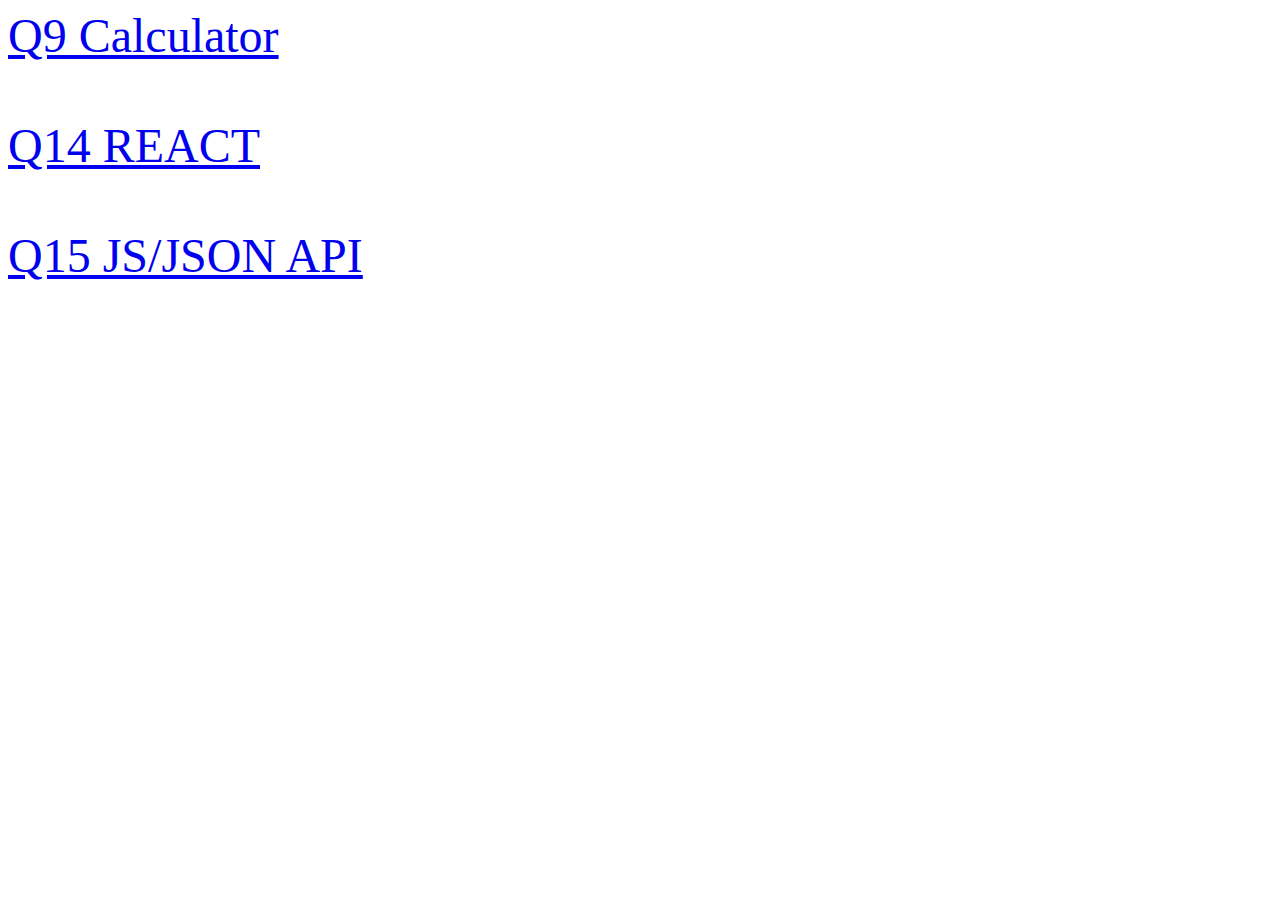
==== index.html @ a4d9b69a "Update index.html" ====
<!DOCTYPE html>
<html lang="en">
<head>
<title>technical test </title
</head>
<link rel="icon" type="image/png" href="https://i.imgur.com/usmiNuN.jpg">
<body>
<font size="100">
<A HREF="calculator.html">Q9 Calculator</A> 
<br><br>
<A HREF="checkAPI.html">Q14 REACT</A> 
<br><br>
<A HREF="callAPI.html">Q15 JS/JSON API</A> 
</body>
</html>
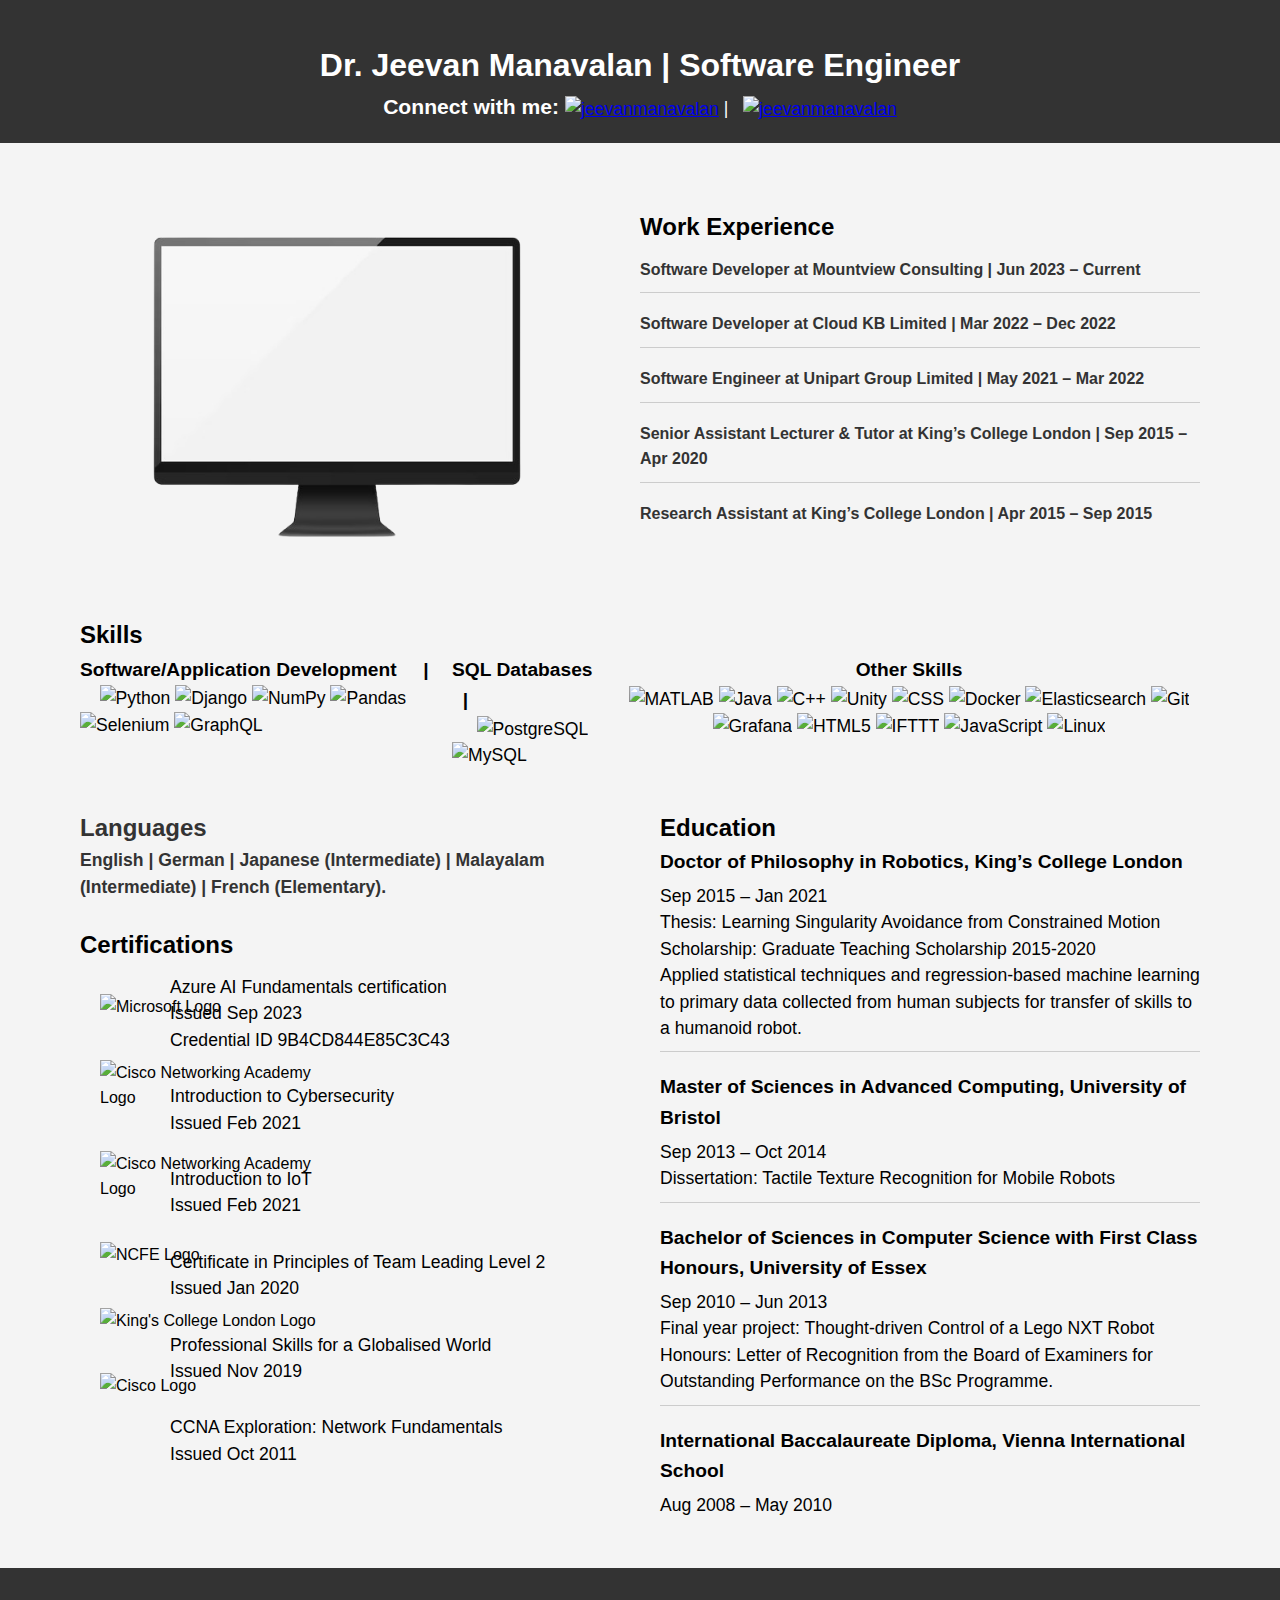
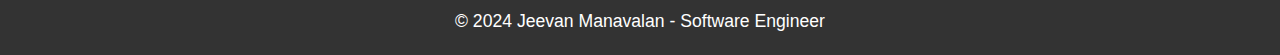
==== commit e5f3eb51: "updating website" ====
--- a/index.html
+++ b/index.html
@@ -1,15 +1,207 @@
 <!DOCTYPE html>
 <html lang="en">
 <head>
-<title>technical test </title
+    <meta charset="UTF-8">
+    <meta name="viewport" content="width=device-width, initial-scale=1.0">
+    <title>Jeevan Manavalan - Software Engineer</title>
+    <link rel="stylesheet" href="styles.css">
 </head>
-<link rel="icon" type="image/png" href="https://i.imgur.com/usmiNuN.jpg">
 <body>
-<font size="100">
-<A HREF="calculator.html">Q9 Calculator</A> 
-<br><br>
-<A HREF="checkAPI.html">Q14 REACT</A> 
-<br><br>
-<A HREF="callAPI.html">Q15 JS/JSON API</A> 
+    <header>
+        <div class="container">
+            <h1>Dr. Jeevan Manavalan | Software Engineer</h1>
+            <h2> </h2>
+        </div>
+        <div>
+            
+            <p>
+                <a id="connect-link">Connect with me: </a>
+                <a href="https://linkedin.com/in/jeevanmanavalan" target="blank"><img align="center" src="https://raw.githubusercontent.com/rahuldkjain/github-profile-readme-generator/master/src/images/icons/Social/linked-in-alt.svg" alt="jeevanmanavalan" height="30" width="40" /></a>
+                | &nbsp;
+                <a href="https://www.youtube.com/c/jeevanmanavalan" target="blank"><img align="center" src="https://raw.githubusercontent.com/rahuldkjain/github-profile-readme-generator/master/src/images/icons/Social/youtube.svg" alt="jeevanmanavalan" height="30" width="40" /></a>
+            </p>
+        </div>
+        
+    </header>
+
+    <div class="container">
+        <div class="banner"></div> <!-- Top banner -->
+    </div>
+    <div class="container">
+        <div class="tv-column">
+            <div class="tv">
+                <div class="screen">
+                    <!-- Embedded YouTube video goes here -->
+                    <iframe width="560" height="315" src="https://www.youtube.com/embed/nafMG2oHnRQ" frameborder="0" allowfullscreen></iframe>
+                </div>
+            </div>
+        </div>
+        
+        <div class="column"  >
+            <br>
+            <h2>Work Experience</h2>
+            <ul class="work-experience-list">
+                <li class="education-entry">Software Developer at Mountview Consulting | Jun 2023 – Current</li>
+                <li class="education-entry">Software Developer at Cloud KB Limited | Mar 2022 – Dec 2022</li>
+                <li class="education-entry">Software Engineer at Unipart Group Limited | May 2021 – Mar 2022</li>
+                <li class="education-entry">Senior Assistant Lecturer & Tutor at King’s College London | Sep 2015 – Apr 2020</li>
+                <li class="education-entry">Research Assistant at King’s College London | Apr 2015 – Sep 2015</li>
+            </ul>
+        </div>
+    </div>
+    <div class="container2">
+        <div class="column">
+            <h2>Skills</h2>
+            <div class="sub-columns-container">
+                <div class="sub-column">
+                    <h3>Software/Application Development &nbsp&nbsp&nbsp&nbsp| </h3>
+                    <p>&nbsp&nbsp&nbsp
+                        <img src="https://raw.githubusercontent.com/devicons/devicon/master/icons/python/python-original.svg" alt="Python" width="40" height="40" title="Python">
+                        <img src="https://cdn.worldvectorlogo.com/logos/django.svg" alt="Django" width="40" height="40" title="Django">
+                        <img src="https://www.vectorlogo.zone/logos/numpy/numpy-icon.svg" alt="NumPy" width="40" height="40" title="NumPy">
+                        <img src="https://icon.icepanel.io/Technology/svg/Pandas.svg" alt="Pandas" width="40" height="40" title="Pandas">
+                        <img src="https://raw.githubusercontent.com/detain/svg-logos/780f25886640cef088af994181646db2f6b1a3f8/svg/selenium-logo.svg" alt="Selenium" width="40" height="40" title="Selenium">
+                        <img src="https://www.vectorlogo.zone/logos/graphql/graphql-icon.svg" alt="GraphQL" width="40" height="40" title="GraphQL">
+                        <!-- Add more images for other Python libraries and frameworks -->
+                    </p>
+                </div>
+                <div class="sub-column" >
+                    <h3>SQL Databases &nbsp&nbsp|</h3>
+                    <p>&nbsp&nbsp&nbsp&nbsp
+                        <img src="https://raw.githubusercontent.com/devicons/devicon/master/icons/postgresql/postgresql-original-wordmark.svg" alt="PostgreSQL" width="40" height="40" title="PostgreSQL">
+                        <img src="https://raw.githubusercontent.com/devicons/devicon/master/icons/mysql/mysql-original-wordmark.svg" alt="MySQL" width="40" height="40" title="MySQL">
+                        <!-- Add more images for other SQL databases -->
+                    </p>
+                </div>
+            </div>
+        </div>
+    
+        <div class="column">
+            <div class="sub-column2" align="center">
+                <br><br>
+                <h3>Other Skills</h3>
+                <p>
+                    <img src="https://upload.wikimedia.org/wikipedia/commons/2/21/Matlab_Logo.png" alt="MATLAB" width="40" height="40" title="MATLAB">
+                    <img src="https://raw.githubusercontent.com/devicons/devicon/master/icons/java/java-original.svg" alt="Java" width="40" height="40" title="Java">
+                    <img src="https://raw.githubusercontent.com/devicons/devicon/master/icons/cplusplus/cplusplus-original.svg" alt="C++" width="40" height="40" title="C++">
+                    <img src="https://www.vectorlogo.zone/logos/unity3d/unity3d-icon.svg" alt="Unity" width="40" height="40" title="Unity">
+                    <img src="https://raw.githubusercontent.com/devicons/devicon/master/icons/css3/css3-original-wordmark.svg" alt="CSS" width="40" height="40" title="CSS">
+                    <img src="https://raw.githubusercontent.com/devicons/devicon/master/icons/docker/docker-original-wordmark.svg" alt="Docker" width="40" height="40" title="Docker">
+                    <img src="https://www.vectorlogo.zone/logos/elastic/elastic-icon.svg" alt="Elasticsearch" width="40" height="40" title="Elasticsearch">
+                    <img src="https://www.vectorlogo.zone/logos/git-scm/git-scm-icon.svg" alt="Git" width="40" height="40" title="Git">
+                    <img src="https://www.vectorlogo.zone/logos/grafana/grafana-icon.svg" alt="Grafana" width="40" height="40" title="Grafana">
+                    <img src="https://raw.githubusercontent.com/devicons/devicon/master/icons/html5/html5-original-wordmark.svg" alt="HTML5" width="40" height="40" title="HTML5">
+                    <img src="https://www.vectorlogo.zone/logos/ifttt/ifttt-ar21.svg" alt="IFTTT" width="40" height="40" title="IFTTT">
+                    <img src="https://raw.githubusercontent.com/devicons/devicon/master/icons/javascript/javascript-original.svg" alt="JavaScript" width="40" height="40" title="JavaScript">
+                    <img src="https://raw.githubusercontent.com/devicons/devicon/master/icons/linux/linux-original.svg" alt="Linux" width="40" height="40" title="Linux">
+                    <!-- Add more images for other skills -->
+                </p>
+            </div>
+        </div>
+    </div>
+    
+    <div class="container">
+        <div class="column">
+            <div class="languages">
+                <h2>Languages</h2>
+                <!-- <ul>
+                    <li class="education-entry">English</li>
+                    <li class="education-entry">German</li>
+                    <li class="education-entry">Japanese (Intermediate)</li>
+                    <li class="education-entry">Malayalam (Intermediate)</li>
+                    <li class="education-entry">French (Elementary)</li>
+                </ul> -->
+                <div class="languages" >
+                    <p>
+                        English | German | Japanese (Intermediate) | Malayalam (Intermediate) | French (Elementary).
+                    </p>
+                </div>
+
+            </div>
+            <br>
+            <div class="certifications">
+                <h2>Certifications</h2>
+                <div class="certification-columns">
+                    <div class="column">
+                        <ul class="image-list">
+                            <li><img src="https://www.vectorlogo.zone/logos/microsoft/microsoft-icon.svg" alt="Microsoft Logo" width="40" height="40"></li>
+                            <li><img src="https://www.vectorlogo.zone/logos/cisco/cisco-icon.svg" alt="Cisco Networking Academy Logo" width="40" height="40"></li>
+                            <li><img src="https://www.vectorlogo.zone/logos/cisco/cisco-icon.svg" alt="Cisco Networking Academy Logo" width="40" height="40"></li>
+                            <li><img src="https://freecoursesinengland.co.uk/wp-content/uploads/2022/02/NCFE3.svg" alt="NCFE Logo" width="40" height="40"></li>
+                            <li><img src="https://upload.wikimedia.org/wikipedia/commons/thumb/1/14/King%27s_College_London_logo.svg/1008px-King%27s_College_London_logo.svg.png" width="40" height="40" alt="King's College London Logo"></li>
+                            <li><img src="https://www.vectorlogo.zone/logos/cisco/cisco-icon.svg" width="40" height="40" alt="Cisco Logo"></li>
+                        </ul>
+                    </div>
+                    <div class="column">
+                        <ul class="text-list">
+                            <li>
+                                <p>Azure AI Fundamentals certification</p>
+                                <p>Issued Sep 2023</p>
+                                <p>Credential ID 9B4CD844E85C3C43</p>
+                            </li>
+                            <li>
+                                <p>Introduction to Cybersecurity</p>
+                                <p>Issued Feb 2021</p>
+                            </li>
+                            <li>
+                                <p>Introduction to IoT</p>
+                                <p>Issued Feb 2021</p>
+                            </li>
+                            <li>
+                                <p>Certificate in Principles of Team Leading Level 2</p>
+                                <p>Issued Jan 2020</p>
+                            </li>
+                            <li>
+                                <p>Professional Skills for a Globalised World</p>
+                                <p>Issued Nov 2019</p>
+                            </li>
+                            <li>
+                                <p>CCNA Exploration: Network Fundamentals</p>
+                                <p>Issued Oct 2011</p>
+                            </li>
+                        </ul>
+                    </div>
+                </div>
+            </div>
+            
+        </div>
+        <div class="column">
+            <h2>Education</h2>
+            <div class="education-entry">
+                <h3>Doctor of Philosophy in Robotics, King’s College London</h3>
+                <p>Sep 2015 – Jan 2021</p>
+                <p>Thesis: Learning Singularity Avoidance from Constrained Motion</p>
+                <p>Scholarship: Graduate Teaching Scholarship 2015-2020</p>
+                <p>Applied statistical techniques and regression-based machine learning to primary data collected from human subjects for transfer of skills to a humanoid robot.</p>
+            </div>
+            
+            <div class="education-entry">
+                <h3>Master of Sciences in Advanced Computing, University of Bristol</h3>
+                <p>Sep 2013 – Oct 2014</p>
+                <p>Dissertation: Tactile Texture Recognition for Mobile Robots</p>
+            </div>
+    
+            <div class="education-entry">
+                <h3>Bachelor of Sciences in Computer Science with First Class Honours, University of Essex</h3>
+                <p>Sep 2010 – Jun 2013</p>
+                <p>Final year project: Thought-driven Control of a Lego NXT Robot</p>
+                <p>Honours: Letter of Recognition from the Board of Examiners for Outstanding Performance on the BSc Programme.</p>
+            </div>
+    
+            <div class="education-entry">
+                <h3>International Baccalaureate Diploma, Vienna International School</h3>
+                <p>Aug 2008 – May 2010</p>
+            </div>
+        </div>
+    </div>
+    <div class="container">
+        <div class="banner"></div> <!-- Bottom banner -->
+    </div>
+
+    <footer>
+        <div class="container">
+            <p>&copy; 2024 Jeevan Manavalan - Software Engineer</p>
+        </div>
+    </footer>
 </body>
 </html>
--- a/styles.css
+++ b/styles.css
@@ -0,0 +1,214 @@
+/* Reset CSS */
+* {
+    margin: 0;
+    padding: 0;
+    box-sizing: border-box;
+}
+
+body {
+    font-family: Arial, sans-serif;
+    line-height: 1.6;
+    background-color: #f4f4f4;
+    min-width: 1200px; /* Set minimum width for the body */
+    min-height: 100px; /* Set minimum height for the body */
+}
+
+.container {
+    max-width: 1200px;
+    margin: auto;
+    padding: 20px;
+    padding-bottom: 00px;
+    display: flex;
+    justify-content: center;
+}
+
+.container2 {
+    max-width: 1200px;
+    margin: auto;
+    margin-top: -20px;
+    padding: 20px;
+    padding-top: 0px;
+    display: flex;
+    justify-content: center;
+}
+
+.tv-column, .content-column {
+    flex: 1;
+}
+
+.tv {
+    position: relative;
+    width: 99%;
+    height: 90%;
+    /*margin-right: 0px; */
+    padding-right: 101px;
+    background: url('pc-image.png') no-repeat center;
+    background-size: contain;
+}
+
+.screen {
+    position: relative;
+    padding-top: 100%; /* 16:9 aspect ratio for embedded video */
+    overflow: hidden;
+}
+
+.screen iframe {
+    position: absolute;
+    top: 60px; /* Adjust the top position to move the video down */
+    left: 100px; /* Adjust the left position to move the video right */
+    width: calc(88% - 0px); /* Adjust the width to account for left margin */
+    height: calc(52% - 0px); /* Adjust the height to account for top margin */
+}
+header, footer {
+    background: #333;
+    color: #fff;
+    padding: 20px;
+    text-align: center;
+}
+
+.video-container {
+    position: relative;
+    width: 800px; /* Adjust the width as needed */
+    height: 450px; /* Adjust the height as needed */
+}
+
+.video-container iframe {
+    position: absolute;
+    top: 0;
+    left: 0;
+    width: 100%;
+    height: 100%;
+}
+
+header h1 {
+    font-size: 2em;
+    
+}
+
+header h2 {
+    font-size: 2em;
+}
+
+section {
+    padding: 20px;
+}
+
+p {
+    font-size: 1.1em;
+    line-height: 1.5;
+}
+
+ul {
+    list-style: none;
+}
+
+ul li {
+    padding: 10px 0;
+}
+
+#connect-link {
+    font-size: 1.2em; /* Adjust the size as needed */
+    font-weight: bold;
+}
+
+
+.column {
+    width: 50%;
+    padding: 0 20px;
+}
+
+ul {
+    list-style: none;
+    padding: 0;
+}
+
+li {
+    margin-bottom: 10px;
+}
+
+.education-entry {
+    margin-bottom: 20px;
+    border-bottom: 1px solid #ccc;
+    padding-bottom: 10px;
+}
+
+.education-entry:last-child {
+    border-bottom: none; /* Remove border from last entry */
+}
+
+.education-entry h3 {
+    margin-bottom: 5px;
+}
+
+.sub-columns-container {
+    display: flex;
+}
+
+.sub-column {
+    margin-right: 20px; /* Adjust as needed */
+    
+}
+.sub-column2 {
+    margin-top: -12px; /* Adjust as needed */
+    margin-left: -42px; /* Adjust as needed */
+}
+
+.work-experience-list {
+    font-family: Arial, sans-serif; /* Example font family */
+    font-size: 16px; /* Example font size */
+    color: #333; /* Example text color */
+    font-weight: bold; /* Make the text bold */
+    /* Add any other font styles as needed */
+}
+
+.languages {
+    font-family: Arial, sans-serif; /* Example font family */
+    font-size: 16px; /* Example font size */
+    color: #333; /* Example text color */
+    font-weight: bold; /* Make the text bold */
+    /* Add any other font styles as needed */
+}
+
+.work-experience-list .education-entry {
+    margin-bottom: 8px; /* Example margin between entries */
+    /* Add any other specific styles for each entry if needed */
+}
+
+.certifications {
+    text-align: left;
+}
+
+.certification-columns {
+    display: flex;
+    justify-content: space-between;
+}
+
+.column {
+    flex: 1;
+}
+
+.column h3 {
+    font-size: 1.2em;
+}
+
+.image-list {
+    list-style: none;
+    margin-top: 20px;
+    padding: 0;
+}
+
+.image-list li {
+    margin-bottom: 20px;
+}
+
+.text-list {
+    list-style: none;
+    padding: 0;
+    margin-top: 0px;
+    margin-left: -200px; /* Adjust as needed */
+}
+
+.text-list li {
+    margin-bottom: 10px;
+    text-align: left;
+}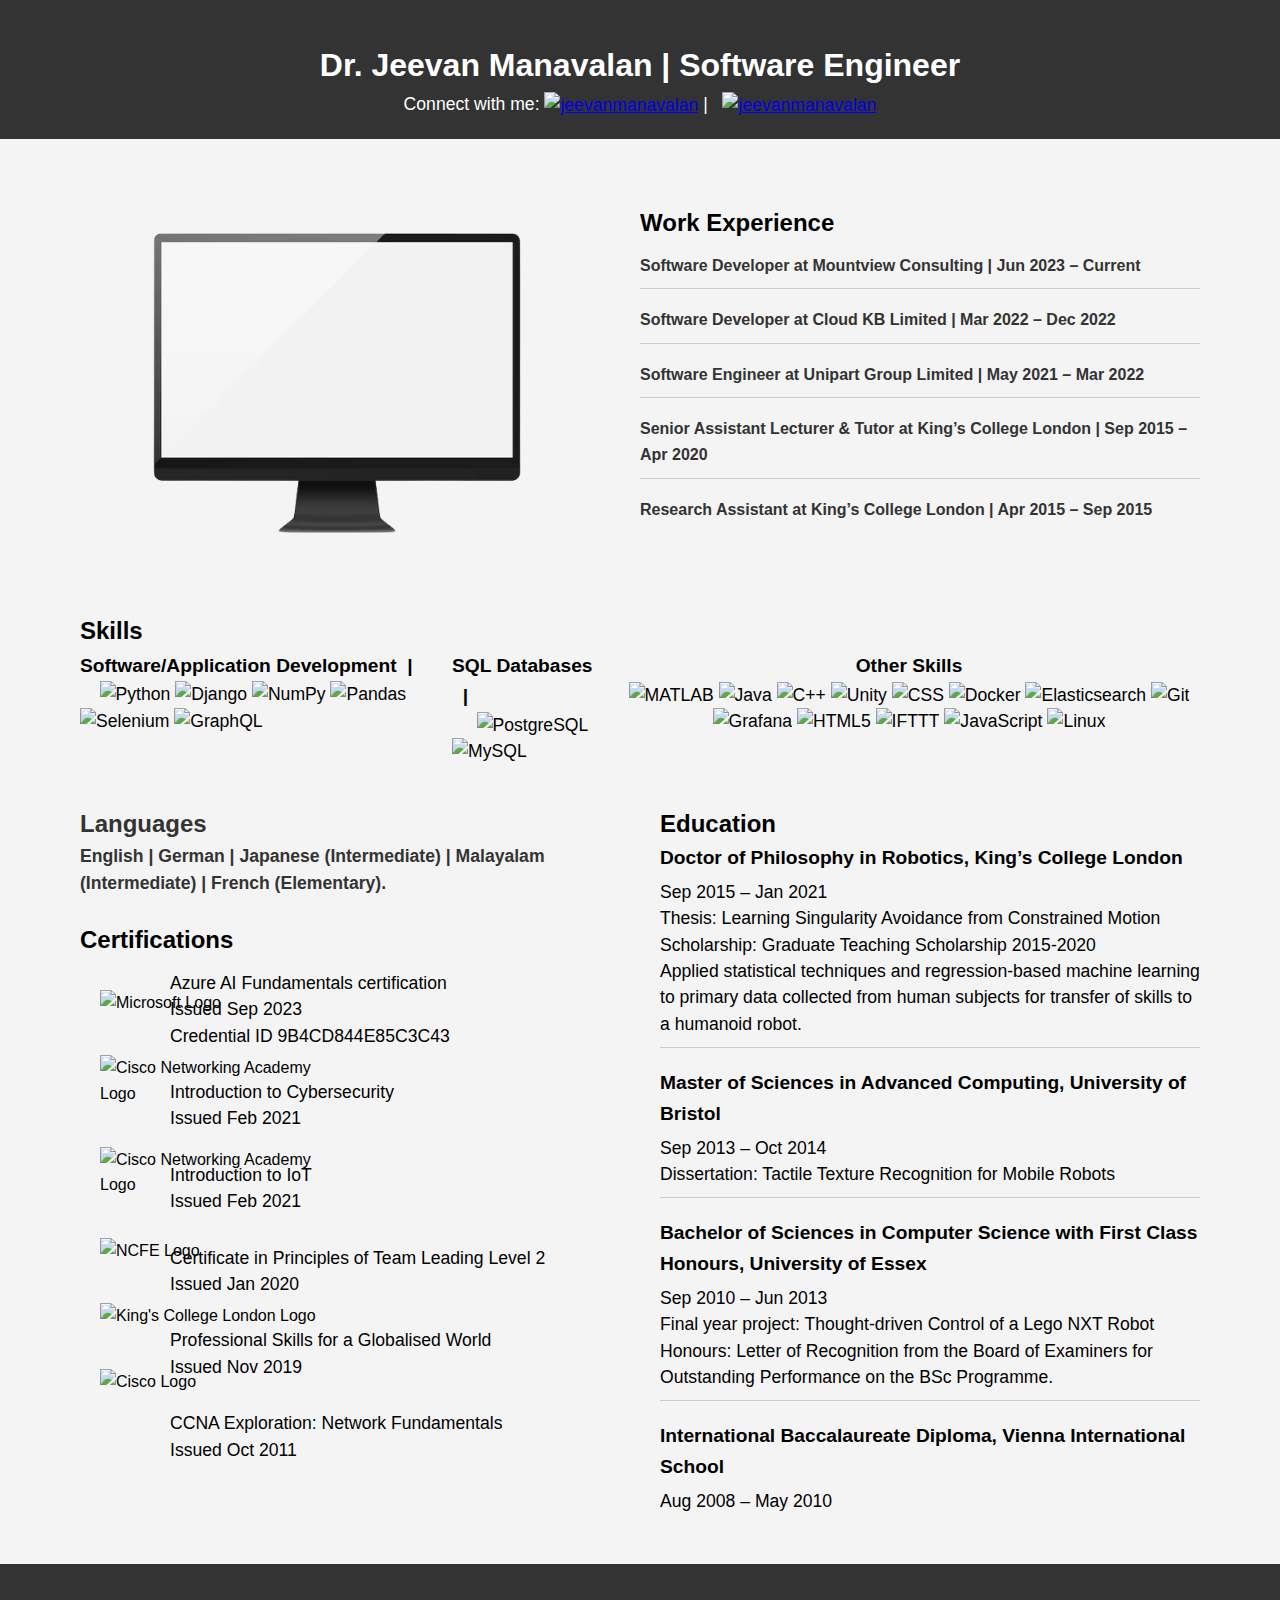
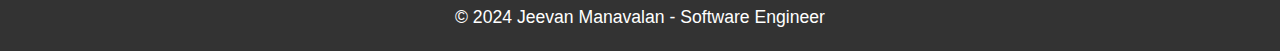
==== commit 3d93f380: "updating site pt 2" ====
--- a/index.html
+++ b/index.html
@@ -16,7 +16,7 @@
             
             <p>
                 <a id="connect-link">Connect with me: </a>
-                <a href="https://linkedin.com/in/jeevanmanavalan" target="blank"><img align="center" src="https://raw.githubusercontent.com/rahuldkjain/github-profile-readme-generator/master/src/images/icons/Social/linked-in-alt.svg" alt="jeevanmanavalan" height="30" width="40" /></a>
+                <a href="https://linkedin.com/in/jeevanmanavalan" target="blank"><img align="center" src="https://raw.githubusercontent.com/rahuldkjain/github-profile-readme-generator/master/src/images/icons/Social/linked-in-alt.svg" alt="jeevanmanavalan" height="22" width="40" /></a>
                 | &nbsp;
                 <a href="https://www.youtube.com/c/jeevanmanavalan" target="blank"><img align="center" src="https://raw.githubusercontent.com/rahuldkjain/github-profile-readme-generator/master/src/images/icons/Social/youtube.svg" alt="jeevanmanavalan" height="30" width="40" /></a>
             </p>
@@ -54,7 +54,7 @@
             <h2>Skills</h2>
             <div class="sub-columns-container">
                 <div class="sub-column">
-                    <h3>Software/Application Development &nbsp&nbsp&nbsp&nbsp| </h3>
+                    <h3>Software/Application Development &nbsp| </h3>
                     <p>&nbsp&nbsp&nbsp
                         <img src="https://raw.githubusercontent.com/devicons/devicon/master/icons/python/python-original.svg" alt="Python" width="40" height="40" title="Python">
                         <img src="https://cdn.worldvectorlogo.com/logos/django.svg" alt="Django" width="40" height="40" title="Django">
--- a/styles.css
+++ b/styles.css
@@ -56,7 +56,7 @@
     position: absolute;
     top: 60px; /* Adjust the top position to move the video down */
     left: 100px; /* Adjust the left position to move the video right */
-    width: calc(88% - 0px); /* Adjust the width to account for left margin */
+    width: calc(78% - 0px); /* Adjust the width to account for left margin */
     height: calc(52% - 0px); /* Adjust the height to account for top margin */
 }
 header, footer {
@@ -107,8 +107,7 @@
 }
 
 #connect-link {
-    font-size: 1.2em; /* Adjust the size as needed */
-    font-weight: bold;
+    font-size: 1em; /* Adjust the size as needed */
 }
 
 
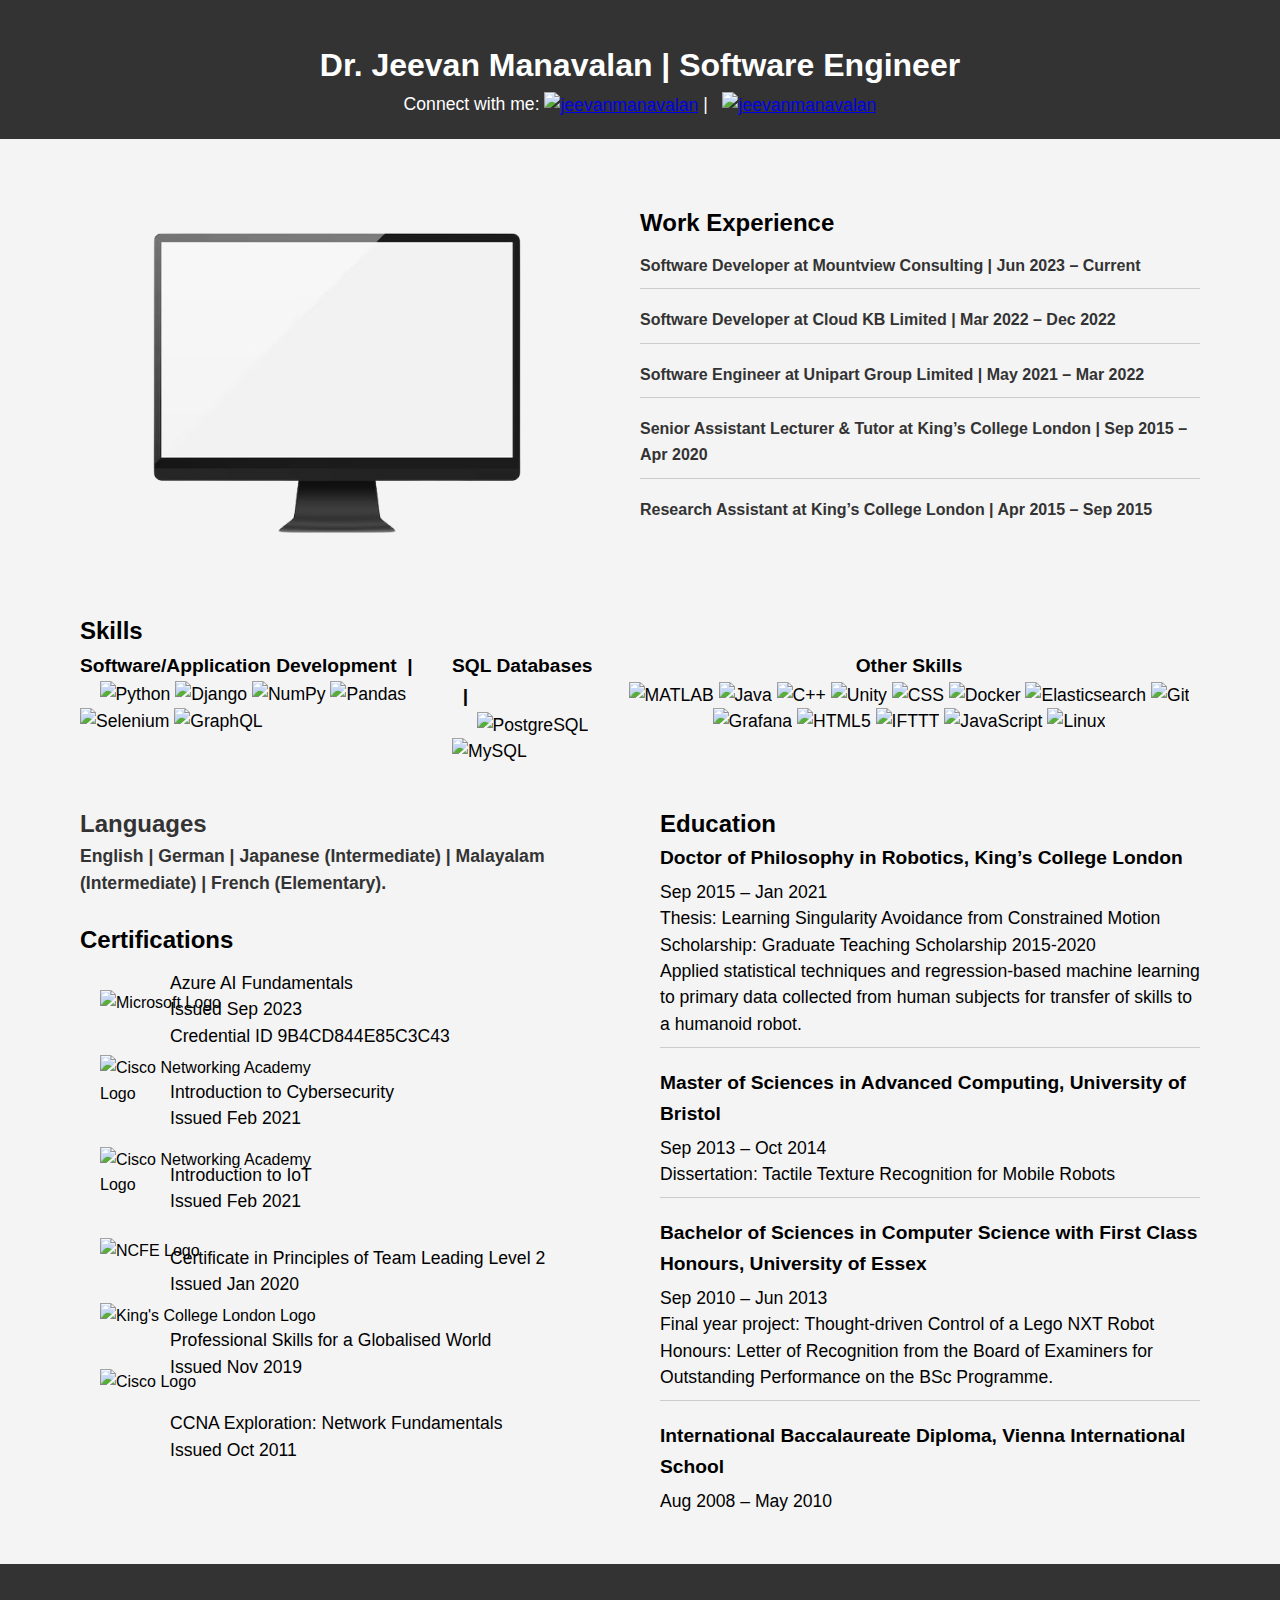
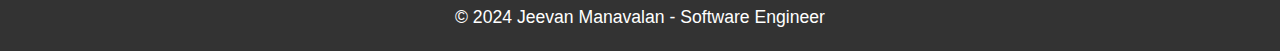
==== commit 1f9ddea0: "updating certification name" ====
--- a/index.html
+++ b/index.html
@@ -135,7 +135,7 @@
                     <div class="column">
                         <ul class="text-list">
                             <li>
-                                <p>Azure AI Fundamentals certification</p>
+                                <p>Azure AI Fundamentals</p>
                                 <p>Issued Sep 2023</p>
                                 <p>Credential ID 9B4CD844E85C3C43</p>
                             </li>
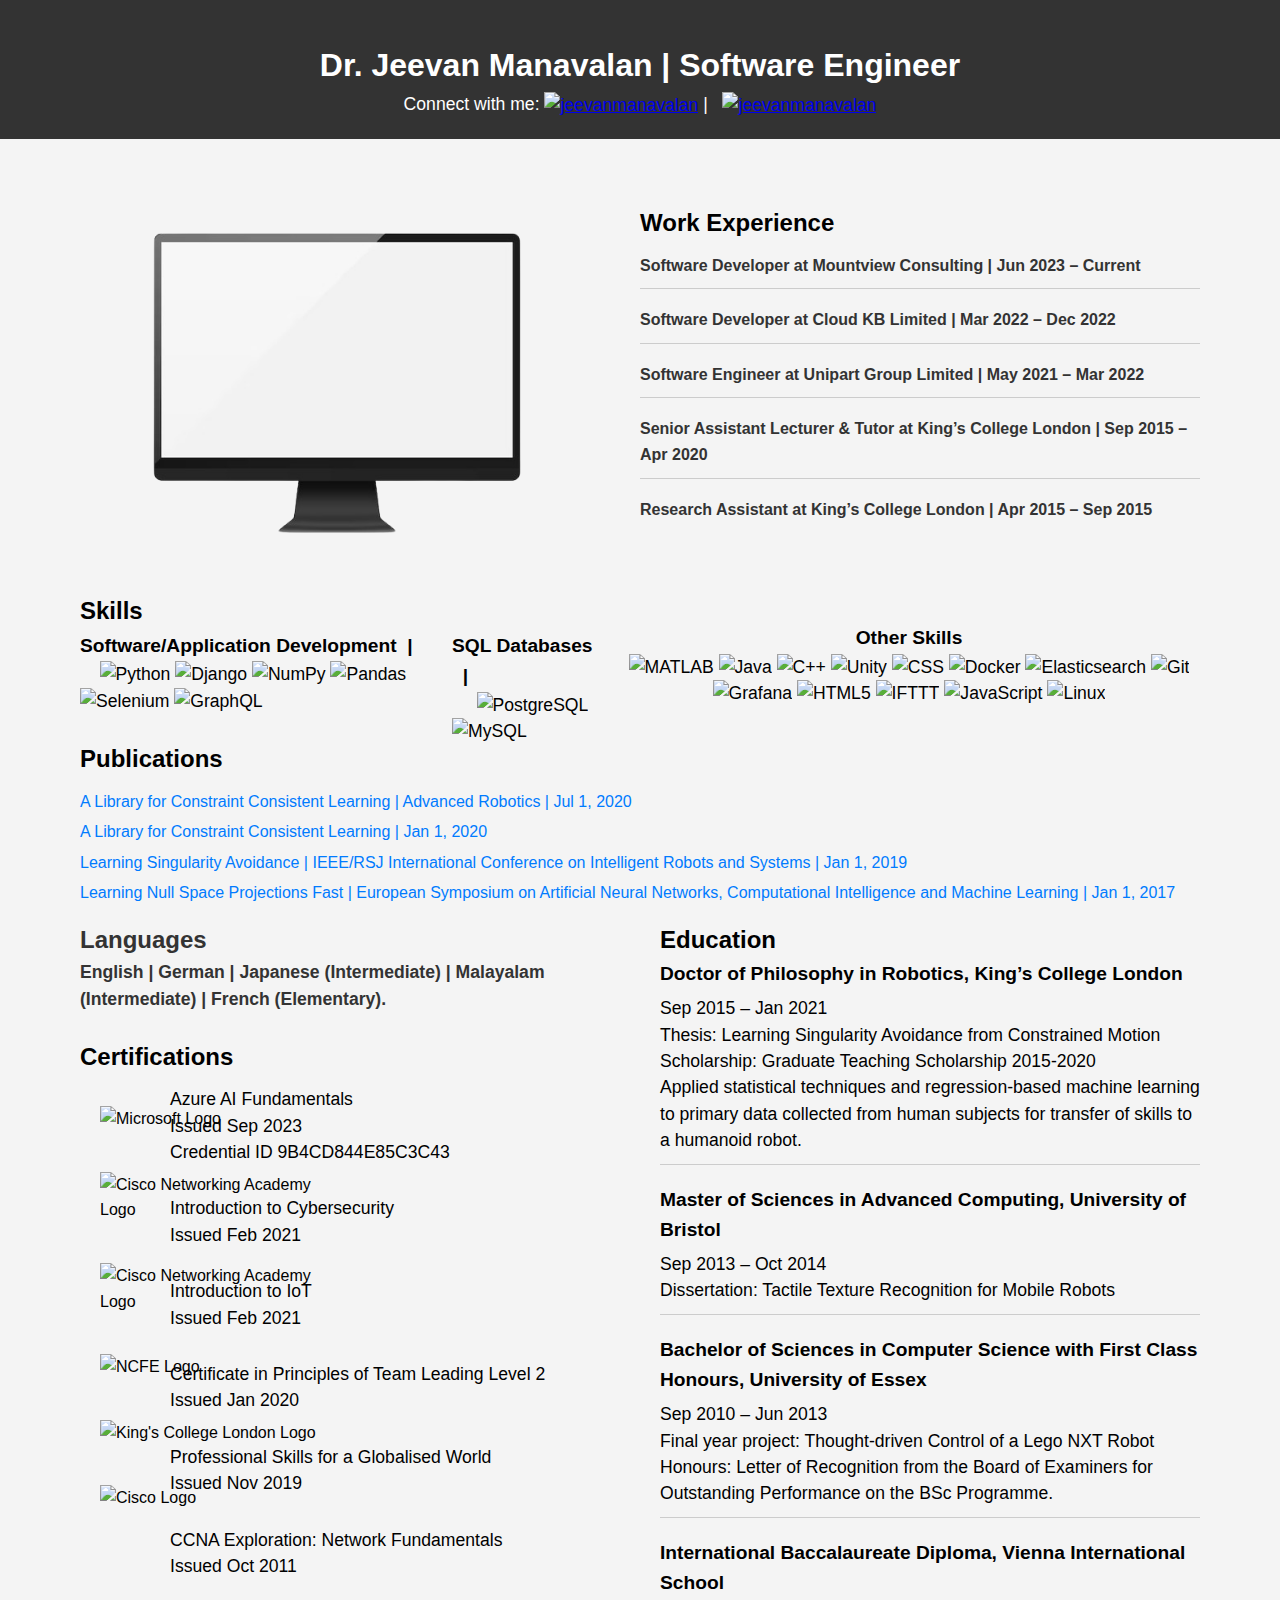
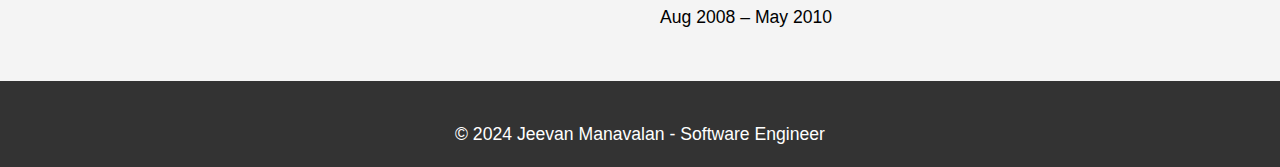
==== commit e8611a45: "updating website p3" ====
--- a/index.html
+++ b/index.html
@@ -99,7 +99,21 @@
             </div>
         </div>
     </div>
-    
+    <br>
+    <div class="container3">
+        <div class="column">
+            <h2>Publications</h2>
+            <ul>
+                <li><a href="https://www.tandfonline.com/doi/full/10.1080/01691864.2020.1786723" target="_blank">A Library for Constraint Consistent Learning | Advanced Robotics | Jul 1, 2020</a></li>
+                <li><a href="https://www.esann.org/sites/default/files/proceedings/legacy/es2017-10.pdf" target="_blank">A Library for Constraint Consistent Learning | Jan 1, 2020</a></li>
+                <li><a href="https://www.esann.org/sites/default/files/proceedings/legacy/es2017-10.pdf" target="_blank">
+                    Learning Singularity Avoidance | IEEE/RSJ International Conference on Intelligent Robots and Systems | Jan 1, 2019</a></li>
+                <li><a href="
+                Learning Null Space Projections Fast" target="_blank">
+                Learning Null Space Projections Fast | European Symposium on Artificial Neural Networks, Computational Intelligence and Machine Learning | Jan 1, 2017</a></li>
+            </ul>
+        </div>
+    </div>
     <div class="container">
         <div class="column">
             <div class="languages">
--- a/styles.css
+++ b/styles.css
@@ -25,13 +25,37 @@
 .container2 {
     max-width: 1200px;
     margin: auto;
+    margin-top: -40px;
+    padding: 20px;
+    padding-top: 0px;
+    display: flex;
+    justify-content: center;
+}
+
+.container3 {
+    max-width: 1200px;
+    margin: auto;
     margin-top: -20px;
+    margin-bottom: -20px;
     padding: 20px;
     padding-top: 0px;
     display: flex;
     justify-content: center;
-}
-
+    
+}
+
+.container3 ul li {
+    margin-bottom: -15px; /* Adjust the margin-bottom to reduce vertical spacing */
+}
+
+.container3 ul li a {
+    text-decoration: none;
+    color: #007bff; /* Adjust the link color as needed */
+}
+
+.container3 ul li a:hover {
+    text-decoration: underline;
+}
 .tv-column, .content-column {
     flex: 1;
 }
@@ -145,10 +169,11 @@
 
 .sub-column {
     margin-right: 20px; /* Adjust as needed */
+    margin-bottom: -30px; /* Adjust as needed */
     
 }
 .sub-column2 {
-    margin-top: -12px; /* Adjust as needed */
+    margin-top: -20px; /* Adjust as needed */
     margin-left: -42px; /* Adjust as needed */
 }
 
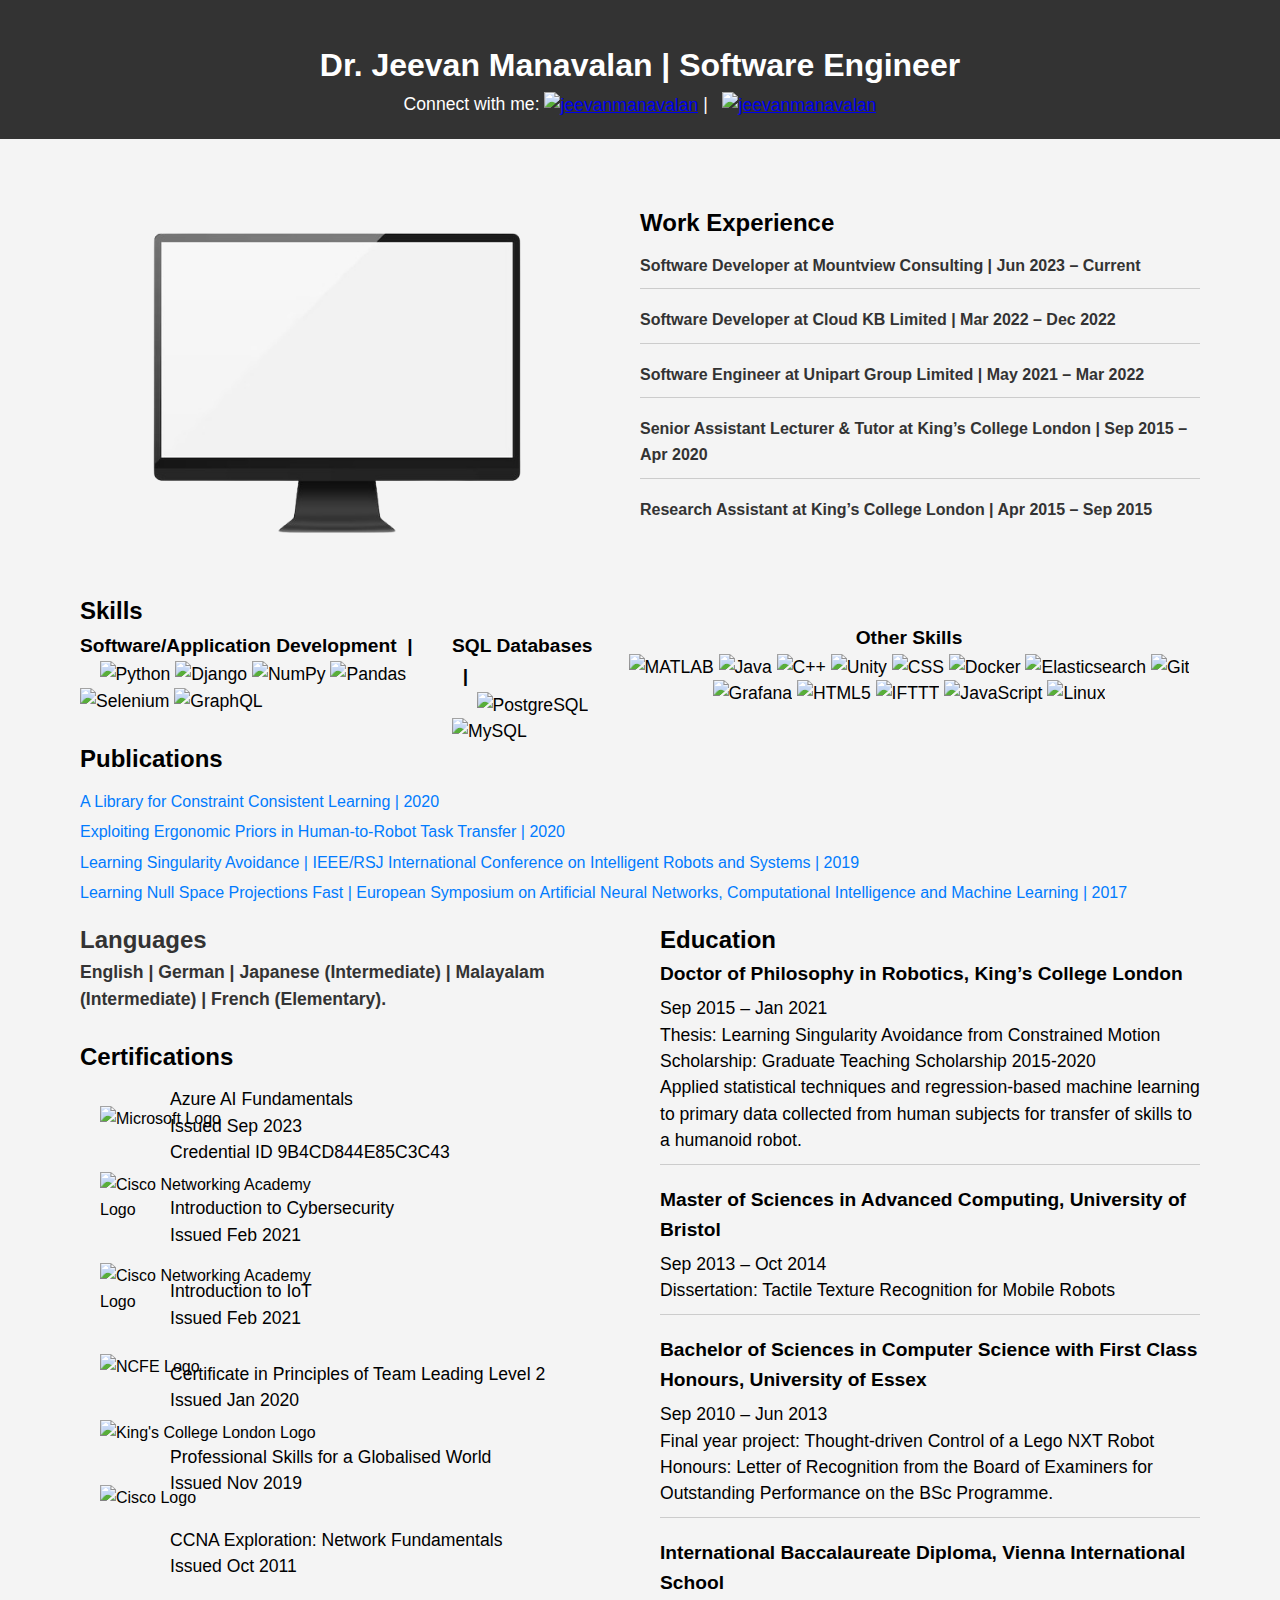
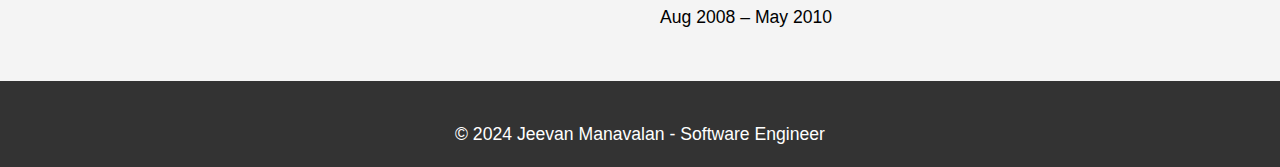
==== commit 447c7d95: "updating publications" ====
--- a/index.html
+++ b/index.html
@@ -104,13 +104,12 @@
         <div class="column">
             <h2>Publications</h2>
             <ul>
-                <li><a href="https://www.tandfonline.com/doi/full/10.1080/01691864.2020.1786723" target="_blank">A Library for Constraint Consistent Learning | Advanced Robotics | Jul 1, 2020</a></li>
-                <li><a href="https://www.esann.org/sites/default/files/proceedings/legacy/es2017-10.pdf" target="_blank">A Library for Constraint Consistent Learning | Jan 1, 2020</a></li>
+                <li><a href="https://www.tandfonline.com/doi/full/10.1080/01691864.2020.1786723" target="_blank">A Library for Constraint Consistent Learning | 2020</a></li>
+                <li><a href="https://arxiv.org/pdf/2003.00544.pdf" target="_blank">Exploiting Ergonomic Priors in Human-to-Robot Task Transfer | 2020</a></li>
+                <li><a href="https://ieeexplore.ieee.org/document/8967990" target="_blank">
+                    Learning Singularity Avoidance | IEEE/RSJ International Conference on Intelligent Robots and Systems | 2019</a></li>
                 <li><a href="https://www.esann.org/sites/default/files/proceedings/legacy/es2017-10.pdf" target="_blank">
-                    Learning Singularity Avoidance | IEEE/RSJ International Conference on Intelligent Robots and Systems | Jan 1, 2019</a></li>
-                <li><a href="
-                Learning Null Space Projections Fast" target="_blank">
-                Learning Null Space Projections Fast | European Symposium on Artificial Neural Networks, Computational Intelligence and Machine Learning | Jan 1, 2017</a></li>
+                Learning Null Space Projections Fast | European Symposium on Artificial Neural Networks, Computational Intelligence and Machine Learning | 2017</a></li>
             </ul>
         </div>
     </div>
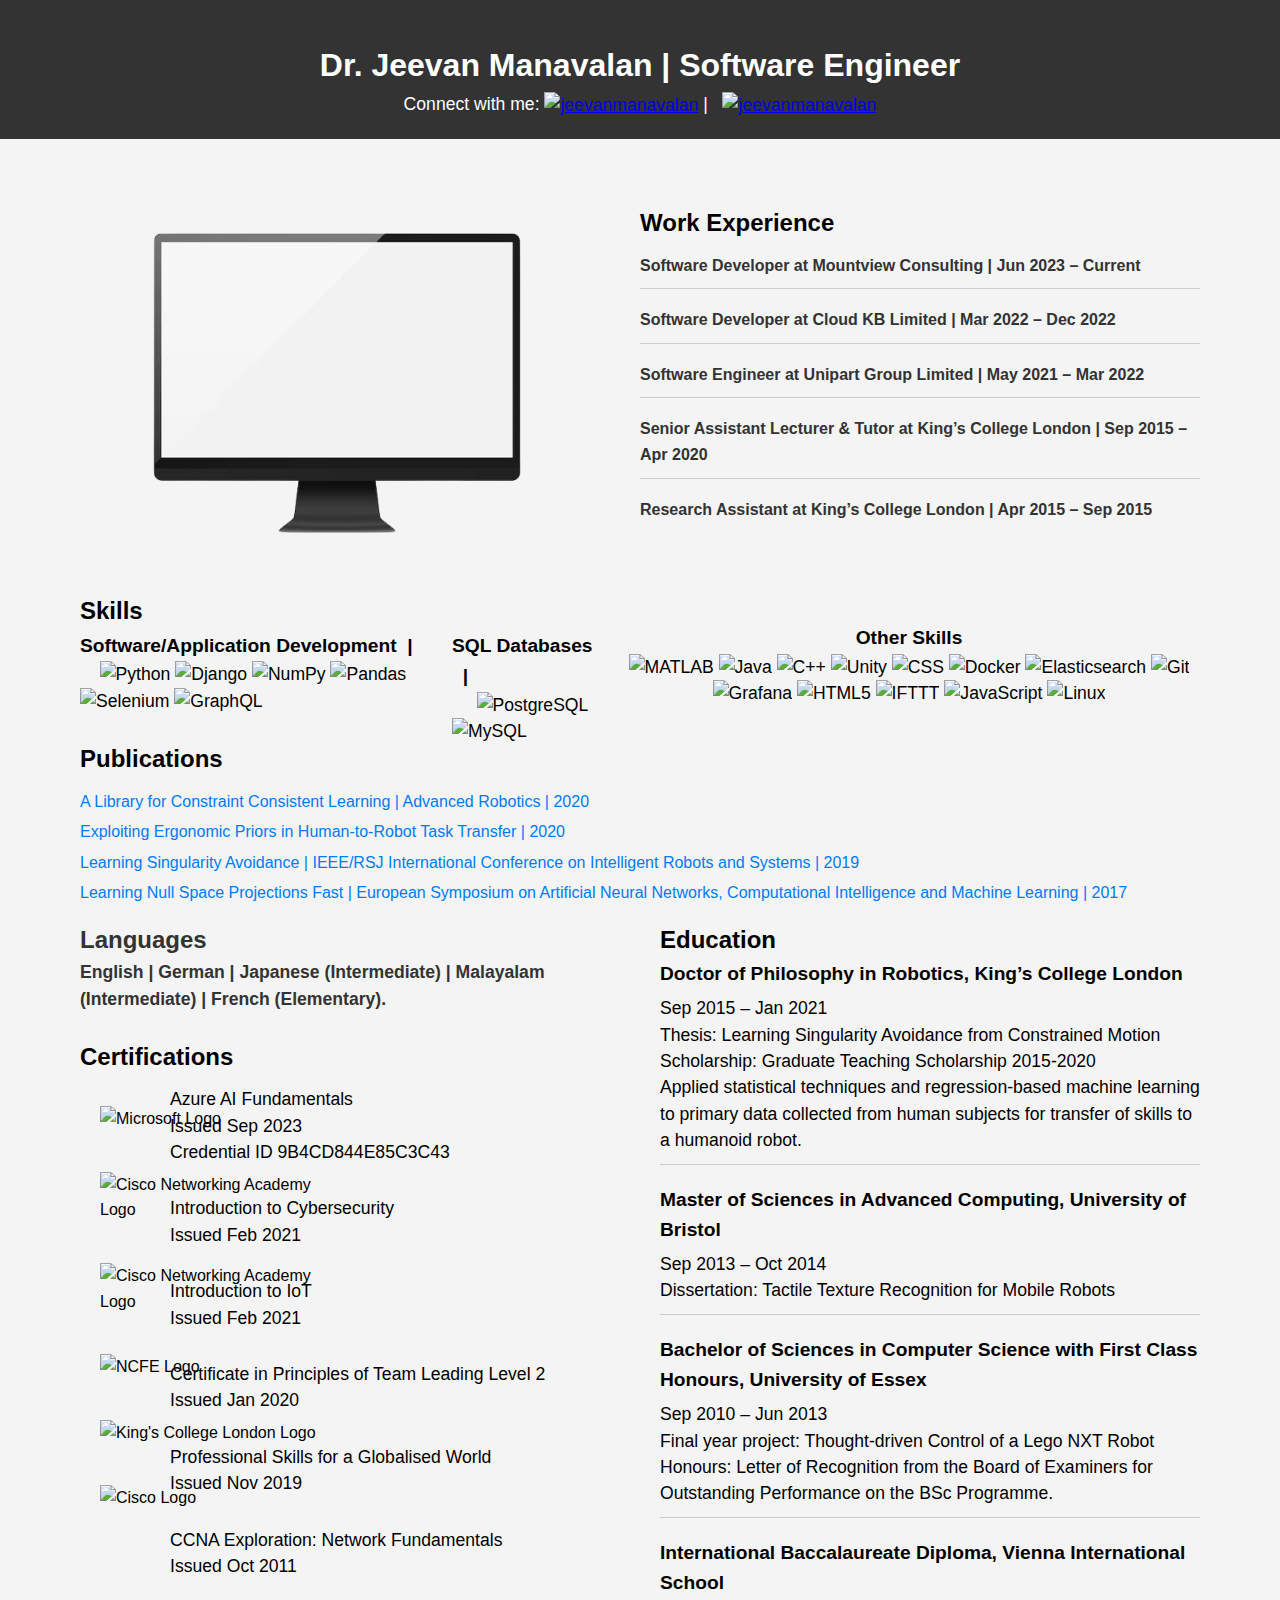
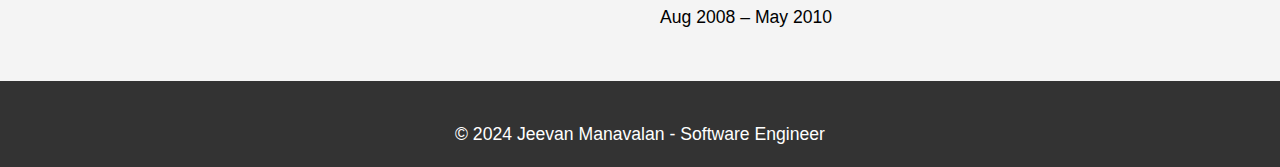
==== commit 6aeb13e7: "adding to publications" ====
--- a/index.html
+++ b/index.html
@@ -104,7 +104,7 @@
         <div class="column">
             <h2>Publications</h2>
             <ul>
-                <li><a href="https://www.tandfonline.com/doi/full/10.1080/01691864.2020.1786723" target="_blank">A Library for Constraint Consistent Learning | 2020</a></li>
+                <li><a href="https://www.tandfonline.com/doi/full/10.1080/01691864.2020.1786723" target="_blank">A Library for Constraint Consistent Learning | Advanced Robotics | 2020</a></li>
                 <li><a href="https://arxiv.org/pdf/2003.00544.pdf" target="_blank">Exploiting Ergonomic Priors in Human-to-Robot Task Transfer | 2020</a></li>
                 <li><a href="https://ieeexplore.ieee.org/document/8967990" target="_blank">
                     Learning Singularity Avoidance | IEEE/RSJ International Conference on Intelligent Robots and Systems | 2019</a></li>
